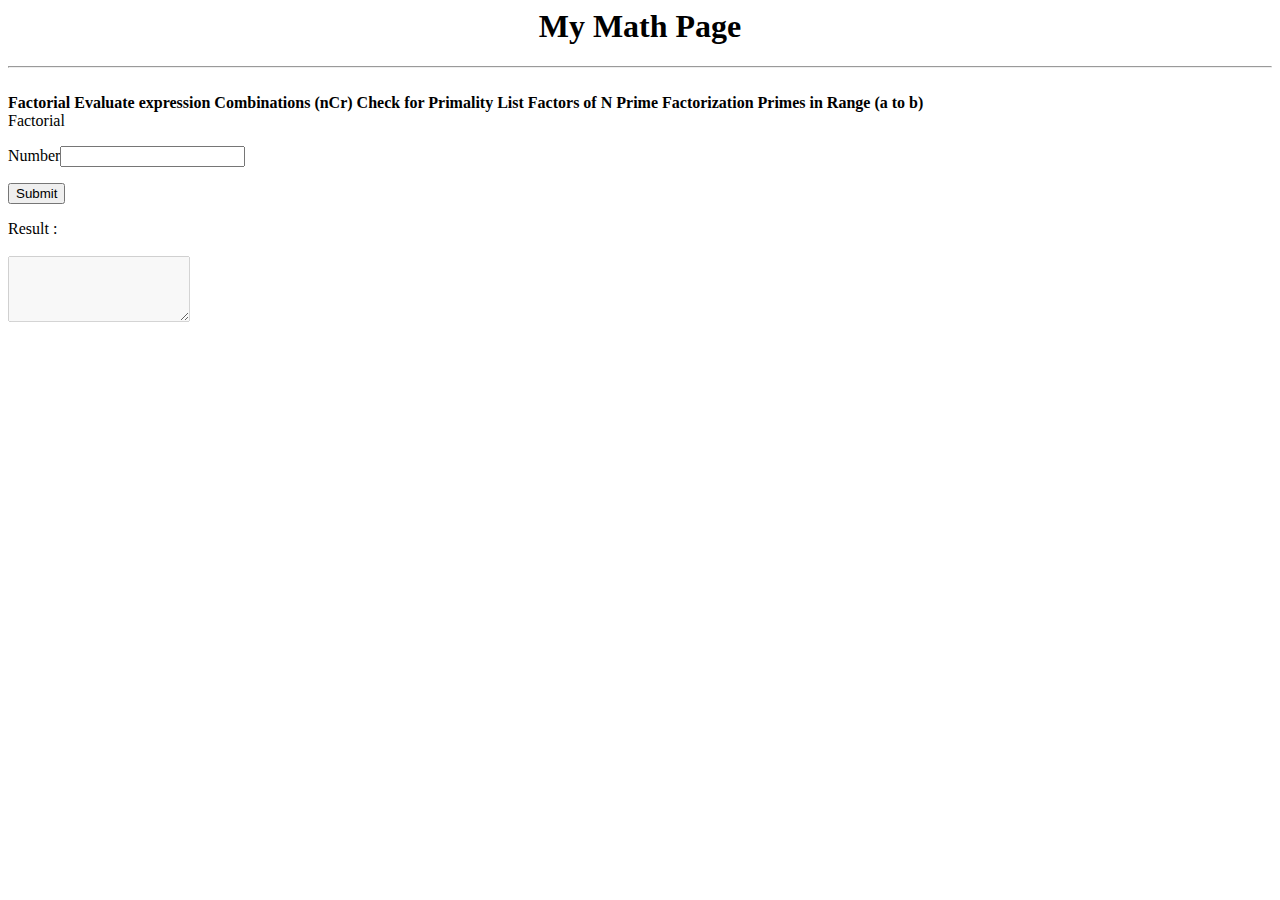
==== mathpage/index.html @ 868c8b63 "added prime_in_range" ====
<html>
<head>
	<title>My Math Page</title>
	<meta name="viewport" content="width=device-width">
	<link rel="stylesheet" type="text/css" href="main.css">
</head>

<!-- 
TODO:
result array to store results
big int
Add more functions
-->

<body>
	
	<h1 align="center">My Math Page</h1>
	<hr><br>
	
	<div id="list">
		<b id="fac">Factorial</b>
		<b id="evalexp">Evaluate expression</b>
		<b id="ncr">Combinations (nCr)</b>
		<b id="isPrime">Check for Primality</b>
		<b id="listFactors">List Factors of N</b>
		<b id="primeFactor">Prime Factorization</b>
		<b id="primeRange">Primes in Range (a to b)</b>
	</div>

	<div id="app">
		<div id="fieldName"></div>
		<div id="fieldInputs"></div>
		<div id="result">
			Result : <br><br>
			<textarea id="output" disabled="True" rows="4"></textarea>
		</div>
	</div>

	
	<!-- JSes -->
	<script src="http://ajax.googleapis.com/ajax/libs/jquery/1.11.3/jquery.min.js"></script>
	<script>if (!window.jQuery) { document.write('<script src="../assets/jquery-1.11.2.min.js"><\/script>'); }</script>
	<script src="script.js"></script>
	<script>
		showField("fac");
	</script>
</body>
</html>
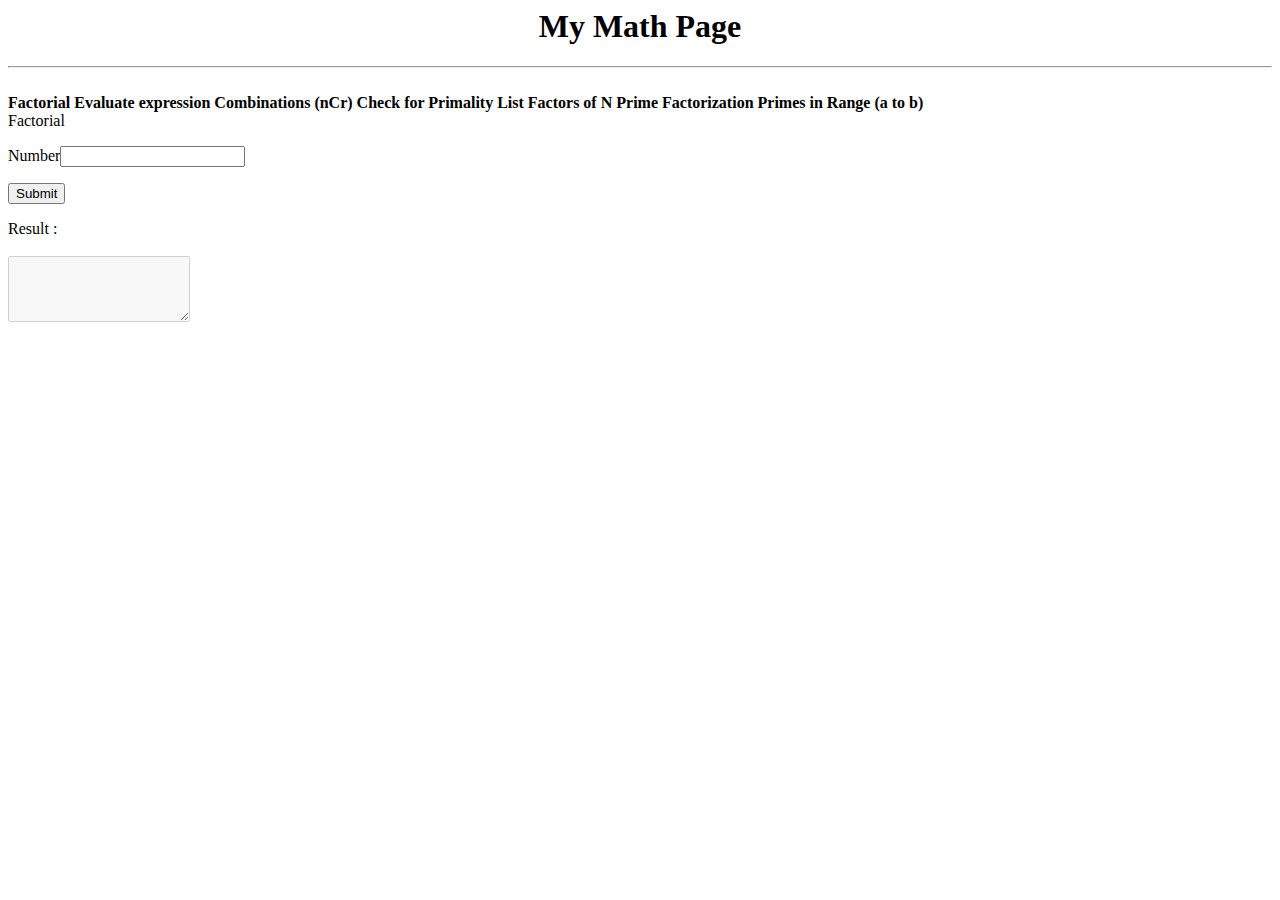
==== commit aedafb51: "added some authorship" ====
--- a/mathpage/index.html
+++ b/mathpage/index.html
@@ -3,6 +3,8 @@
 	<title>My Math Page</title>
 	<meta name="viewport" content="width=device-width">
 	<link rel="stylesheet" type="text/css" href="main.css">
+	<meta name="author" content="Avi Aryan">
+	<link rel="author" href="https://plus.google.com/u/0/+AviAryan/posts">
 </head>
 
 <!-- 
